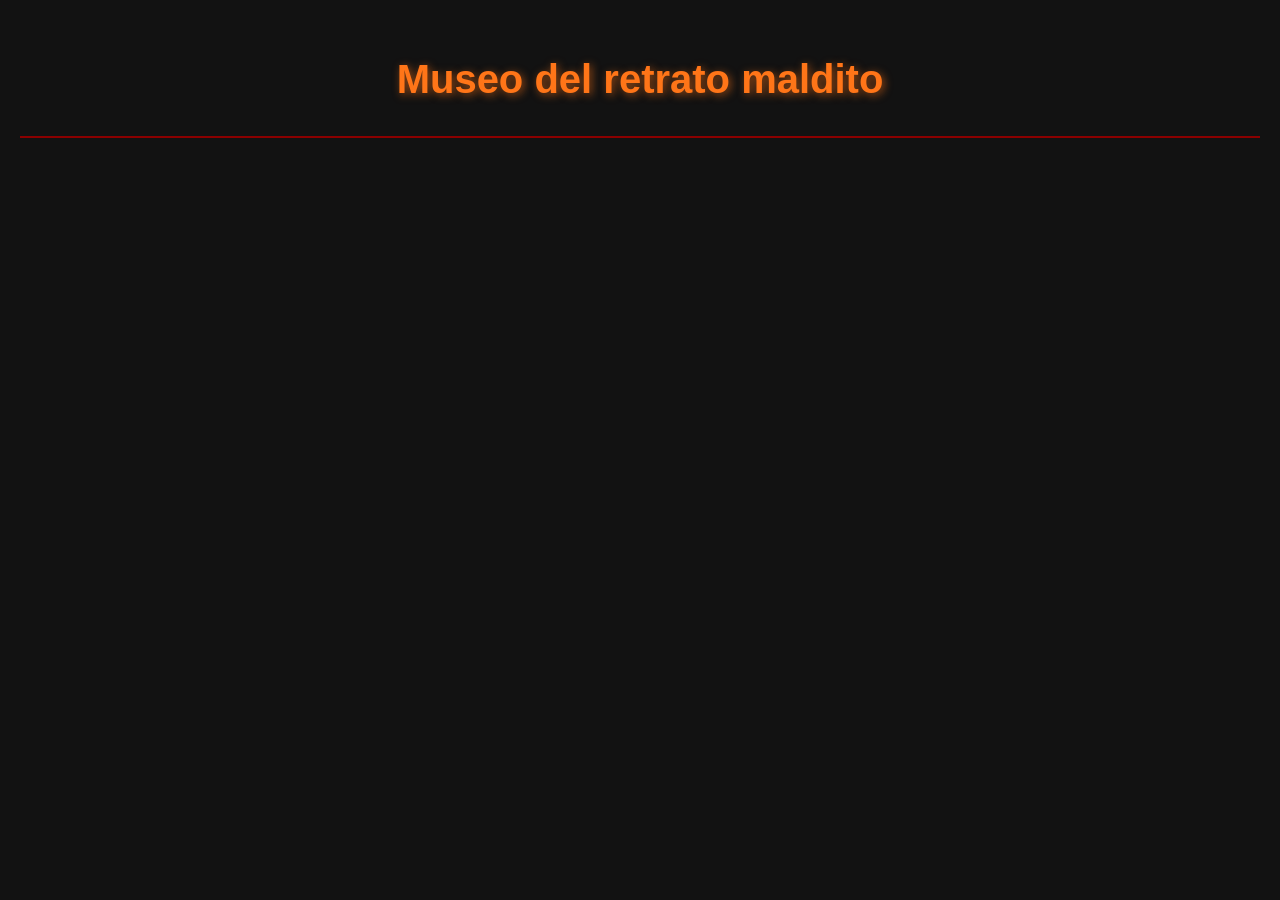
==== index.html @ c4d63bc3 "chore: inicio sala del terror" ====
<!DOCTYPE html>
<html lang="es">
<head>
  <meta charset="UTF-8">
  <meta name="viewport" content="width=device-width, initial-scale=1.0">
  <meta name="author" content="Zombneitor123">
  <title>Sala 4 · Museo del retrato maldito</title>
  <link rel="stylesheet" href="css/terror.css">
</head>
<body>
  <header>
    <h1>Museo del retrato maldito</h1>
    <!-- Paso 7: aquí irá el menú -->
  </header>
  <main data-propietario="Zombneitor123">
    <!-- Pasos 2, 3, 4 y 6: aquí irán las secciones -->
  </main>
  <!-- Paso 7: aquí irá el footer -->
</body>
</html>
---- css/terror.css ----
/* ==========================================================
   Hoja de estilos: terror.css
   Ambientación para el Túnel del Terror - LMSGI
   ========================================================== */

body {
  background-color: #121212;
  color: #e0e0e0;
  font-family: 'Segoe UI', Tahoma, Geneva, Verdana, sans-serif;
  margin: 0;
  padding: 20px;
  line-height: 1.6;
}

header {
  border-bottom: 2px solid #8b0000;
  padding-bottom: 15px;
  margin-bottom: 25px;
  text-align: center;
}

h1 {
  color: #ff7518; /* Naranja calabaza */
  font-size: 2.5rem;
  margin-bottom: 10px;
  text-shadow: 2px 2px 8px rgba(255, 117, 24, 0.6);
}

h2 {
  color: #ff4500;
  border-left: 4px solid #8b0000;
  padding-left: 10px;
  margin-top: 30px;
}

main {
  max-width: 900px;
  margin: 0 auto;
}

section {
  background-color: #1a1a1a;
  border: 1px solid #333;
  border-left: 5px solid #8b0000;
  padding: 20px;
  margin-bottom: 25px;
  border-radius: 4px;
}

/* Tipografía y semántica de texto */
strong {
  color: #e60000; /* Rojo terror */
  font-weight: bold;
}

em {
  color: #fca5a5; /* Cursiva clara */
  font-style: italic;
}

del {
  color: #737373;
  text-decoration: line-through;
}

sub, sup {
  font-size: 0.8em;
}

mark {
  background-color: #8b0000; /* Fondo rojo */
  color: #ffffff;
  padding: 2px 5px;
  border-radius: 2px;
}

small {
  color: #a3a3a3;
  font-size: 0.85rem;
  display: block;
  margin-top: 10px;
}

abbr {
  text-decoration: underline dotted;
  cursor: help;
  color: #ff9999;
}

/* Listas */
ol, ul {
  padding-left: 25px;
}

li {
  margin-bottom: 8px;
}

/* Enlaces y Navegación */
nav ul {
  list-style: none;
  padding: 0;
  display: flex;
  justify-content: center;
  gap: 20px;
  flex-wrap: wrap;
}

nav a {
  color: #ff7518;
  text-decoration: none;
  font-weight: bold;
  padding: 5px 10px;
  border: 1px solid #8b0000;
  border-radius: 4px;
  transition: all 0.3s ease;
}

nav a:hover {
  background-color: #8b0000;
  color: #ffffff;
}

/* Imágenes y figuras */
img {
  max-width: 100%;
  height: auto;
  border: 2px solid #555;
  border-radius: 4px;
  display: block;
  margin: 15px 0;
}

figure {
  margin: 20px 0;
  padding: 10px;
  background-color: #111;
  border: 1px solid #444;
  display: inline-block;
}

figcaption {
  color: #bbb;
  font-style: italic;
  font-size: 0.9rem;
  text-align: center;
  margin-top: 8px;
}

/* Iframe y Pergamino */
iframe {
  border: 4px solid #d4af37; /* Marco dorado */
  box-shadow: 0 0 15px rgba(212, 175, 55, 0.4);
  border-radius: 4px;
  background-color: #f5eccb;
  display: block;
  margin-top: 15px;
}

/* Estilos específicos para pergamino.html */
body.pergamino {
  background-color: #f5eccb; /* Fondo color papel viejo */
  color: #3b220c; /* Letras marrones */
  font-family: 'Georgia', 'Times New Roman', serif;
  padding: 25px;
  border: 8px double #8c6747;
}

body.pergamino h1 {
  color: #5c1d06;
  text-shadow: none;
  border-bottom: 2px solid #8c6747;
  padding-bottom: 5px;
}

body.pergamino strong {
  color: #5c1d06;
}

body.pergamino em {
  color: #4a2810;
}

body.pergamino abbr {
  color: #78281f;
  font-weight: bold;
}

/* Footer */
footer {
  border-top: 1px solid #444;
  text-align: center;
  padding: 20px;
  color: #888;
  font-size: 0.9rem;
}

footer a {
  color: #ff7518;
}
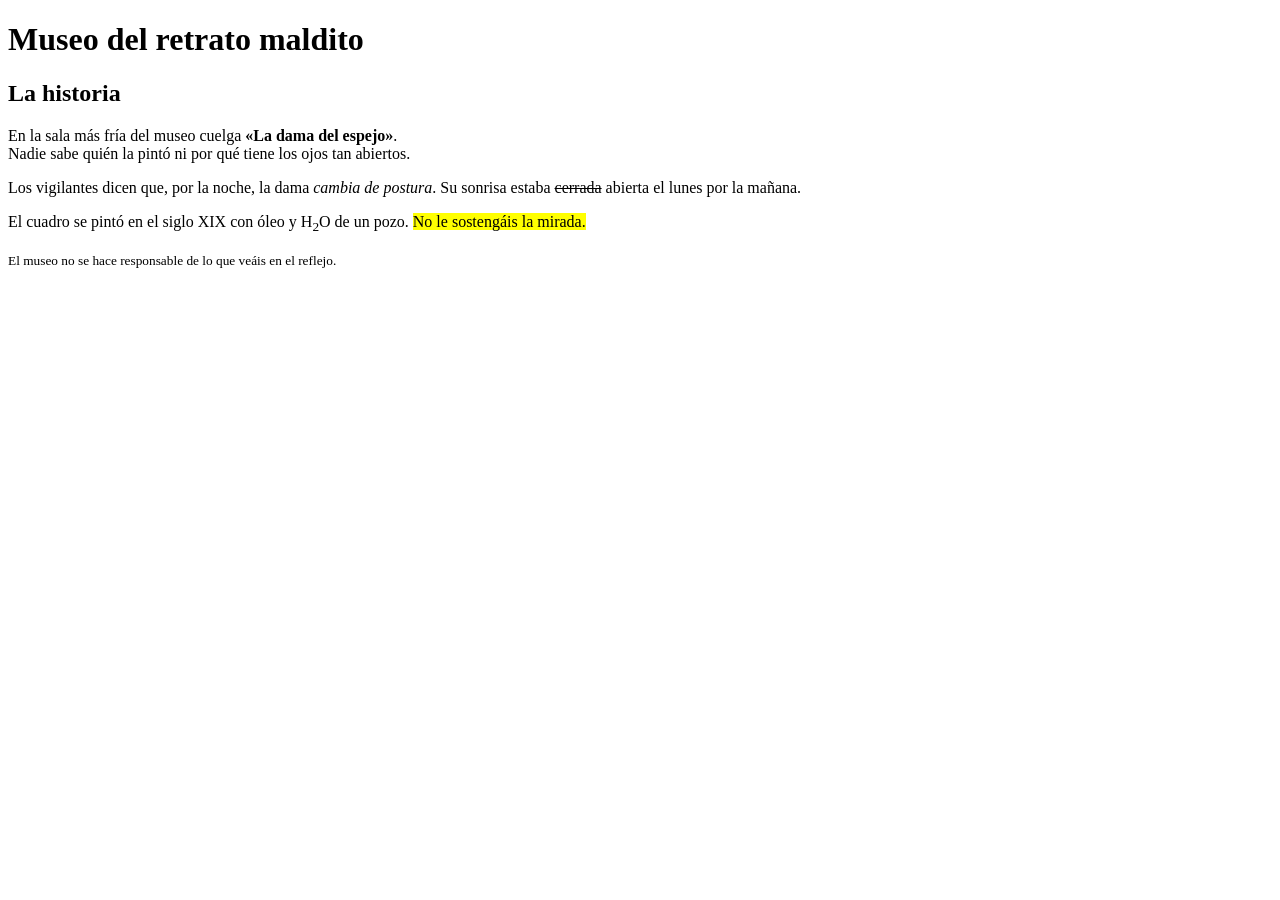
==== commit 6f803097: "feat: historia con etiquetas de texto" ====
--- a/index.html
+++ b/index.html
@@ -13,8 +13,18 @@
     <!-- Paso 7: aquí irá el menú -->
   </header>
   <main data-propietario="Zombneitor123">
-    <!-- Pasos 2, 3, 4 y 6: aquí irán las secciones -->
+    <section id="historia">
+      <h2>La historia</h2>
+      <p>En la sala más fría del museo cuelga <strong>«La dama del espejo»</strong>.<br>Nadie sabe quién la pintó ni por qué tiene los ojos tan abiertos.</p>
+      <p>Los vigilantes dicen que, por la noche, la dama <em>cambia de postura</em>. Su sonrisa estaba <del>cerrada</del> abierta el lunes por la mañana.</p>
+      <p>El cuadro se pintó en el siglo XIX con óleo y H<sub>2</sub>O de un pozo. <mark>No le sostengáis la mirada.</mark></p>
+      <p><small>El museo no se hace responsable de lo que veáis en el reflejo.</small></p>
+      <!-- El número está en la ficha técnica (pergamino.html) -->
+    </section>
+
+    <!-- Pasos 3, 4 y 6: aquí irán las siguientes secciones -->
   </main>
   <!-- Paso 7: aquí irá el footer -->
 </body>
 </html>
+
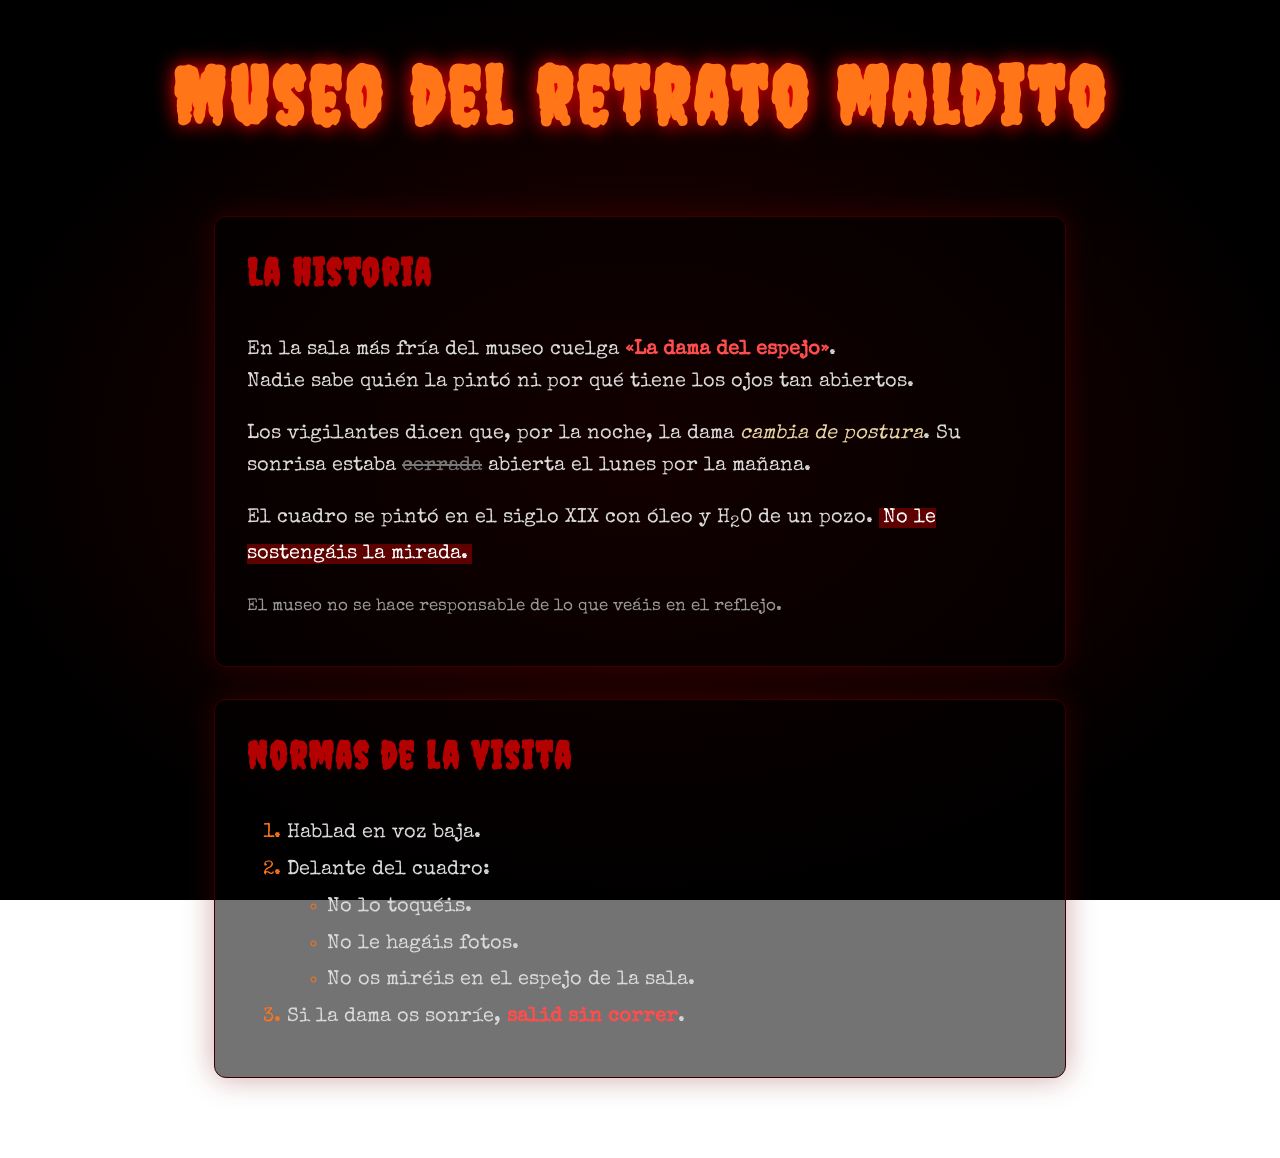
==== commit 35f09377: "feat: Prueba-4" ====
--- a/index.html
+++ b/index.html
@@ -22,9 +22,23 @@
       <!-- El número está en la ficha técnica (pergamino.html) -->
     </section>
 
-    <!-- Pasos 3, 4 y 6: aquí irán las siguientes secciones -->
+    <section id="lista">
+      <h2>Normas de la visita</h2>
+      <ol>
+        <li>Hablad en voz baja.</li>
+        <li>Delante del cuadro:
+          <ul>
+            <li>No lo toquéis.</li>
+            <li>No le hagáis fotos.</li>
+            <li>No os miréis en el espejo de la sala.</li>
+          </ul>
+        </li>
+        <li>Si la dama os sonríe, <strong>salid sin correr</strong>.</li>
+      </ol>
+    </section>
+
+    <!-- Pasos 4 y 6: aquí irán las siguientes secciones -->
   </main>
   <!-- Paso 7: aquí irá el footer -->
 </body>
 </html>
-
--- a/css/terror.css
+++ b/css/terror.css
@@ -0,0 +1,210 @@
+/* terror.css · Hoja de estilos del túnel del terror
+   La da la profesora: copiadla tal cual. Funciona sola con las etiquetas HTML (no hace falta poner clases, salvo class="pergamino" en el body del pergamino). */
+
+@import url("https://fonts.googleapis.com/css2?family=Creepster&family=Special+Elite&display=swap");
+
+* {
+  box-sizing: border-box;
+}
+
+body {
+  margin: 0;
+  min-height: 100vh;
+  color: #d9d9d9;
+  font-family: "Special Elite", "Courier New", monospace;
+  font-size: 1.25rem;
+  line-height: 1.6;
+  background: radial-gradient(ellipse at center, #2a0000 0%, #000000 75%) fixed;
+}
+
+header {
+  text-align: center;
+  padding: 2rem 1rem 0.5rem;
+}
+
+h1 {
+  font-family: "Creepster", fantasy;
+  font-size: 5rem;
+  letter-spacing: 0.05em;
+  color: #ff7518;
+  margin: 0;
+  text-shadow: 0 0 20px #ff0000;
+  animation: vela 4s ease-in-out infinite;
+}
+
+@keyframes vela {
+  0%, 100% {
+    opacity: 1;
+  }
+  50% {
+    opacity: 0.8;
+  }
+}
+
+h2 {
+  font-family: "Creepster", fantasy;
+  font-size: 2.4rem;
+  letter-spacing: 0.05em;
+  color: #b30000;
+  margin-top: 0;
+}
+
+nav ul {
+  list-style: none;
+  padding: 0;
+  display: flex;
+  flex-wrap: wrap;
+  gap: 1.5rem;
+  justify-content: center;
+}
+
+a {
+  color: #ff7518;
+}
+
+a:hover {
+  color: #ff2a2a;
+}
+
+main {
+  max-width: 900px;
+  margin: 0 auto;
+  padding: 1rem 1.5rem 3rem;
+}
+
+section {
+  background: rgba(0, 0, 0, 0.55);
+  border: 1px solid #3a0000;
+  border-radius: 12px;
+  padding: 1.5rem 2rem;
+  margin: 2rem 0;
+  box-shadow: 0 0 30px rgba(120, 0, 0, 0.35);
+}
+
+em {
+  color: #e8d5a3;
+}
+
+strong {
+  color: #ff4d4d;
+}
+
+mark {
+  background: #5c0000;
+  color: #ffffff;
+  padding: 0 0.2em;
+}
+
+del {
+  color: #777777;
+}
+
+abbr[title] {
+  text-decoration: underline dotted #ff7518;
+  cursor: help;
+}
+
+small {
+  color: #999999;
+}
+
+li {
+  margin: 0.3rem 0;
+}
+
+li::marker {
+  color: #ff7518;
+}
+
+figure {
+  margin: 1.5rem auto;
+  text-align: center;
+}
+
+img {
+  max-width: 100%;
+  height: auto;
+  border: 4px solid #3b2a1a;
+  filter: grayscale(0.4) contrast(1.1);
+}
+
+figcaption {
+  font-style: italic;
+  color: #aaaaaa;
+  margin-top: 0.5rem;
+}
+
+iframe {
+  width: 100%;
+  height: 420px;
+  border: 6px double #8b6b2e;
+  border-radius: 8px;
+  background: #e8d5a3;
+}
+
+details {
+  background: #1a0000;
+  border: 1px dashed #b30000;
+  border-radius: 8px;
+  padding: 1rem;
+}
+
+summary {
+  cursor: pointer;
+  color: #ff7518;
+  font-weight: bold;
+}
+
+audio {
+  display: block;
+  margin: 1rem auto;
+}
+
+footer {
+  text-align: center;
+  color: #777777;
+  font-size: 0.9rem;
+  padding: 2rem 1rem;
+}
+
+/* El pergamino (la página que va dentro del iframe) */
+body.pergamino {
+  background: #e8d5a3;
+  color: #3b2a1a;
+  padding: 1.5rem;
+}
+
+body.pergamino h1 {
+  font-size: 2.5rem;
+  color: #5c0000;
+  text-shadow: none;
+  animation: none;
+}
+
+body.pergamino strong {
+  color: #8b0000;
+}
+
+body.pergamino em {
+  color: #5c3a1a;
+}
+
+body.pergamino details {
+  background: #f3e6c4;
+  border-color: #8b0000;
+}
+
+body.pergamino summary {
+  color: #8b0000;
+}
+
+body.pergamino del {
+  color: #8a7a60;
+}
+
+/* Si el ordenador pide menos movimiento, quitamos la animación */
+@media (prefers-reduced-motion: reduce) {
+  h1 {
+    animation: none;
+  }
+}
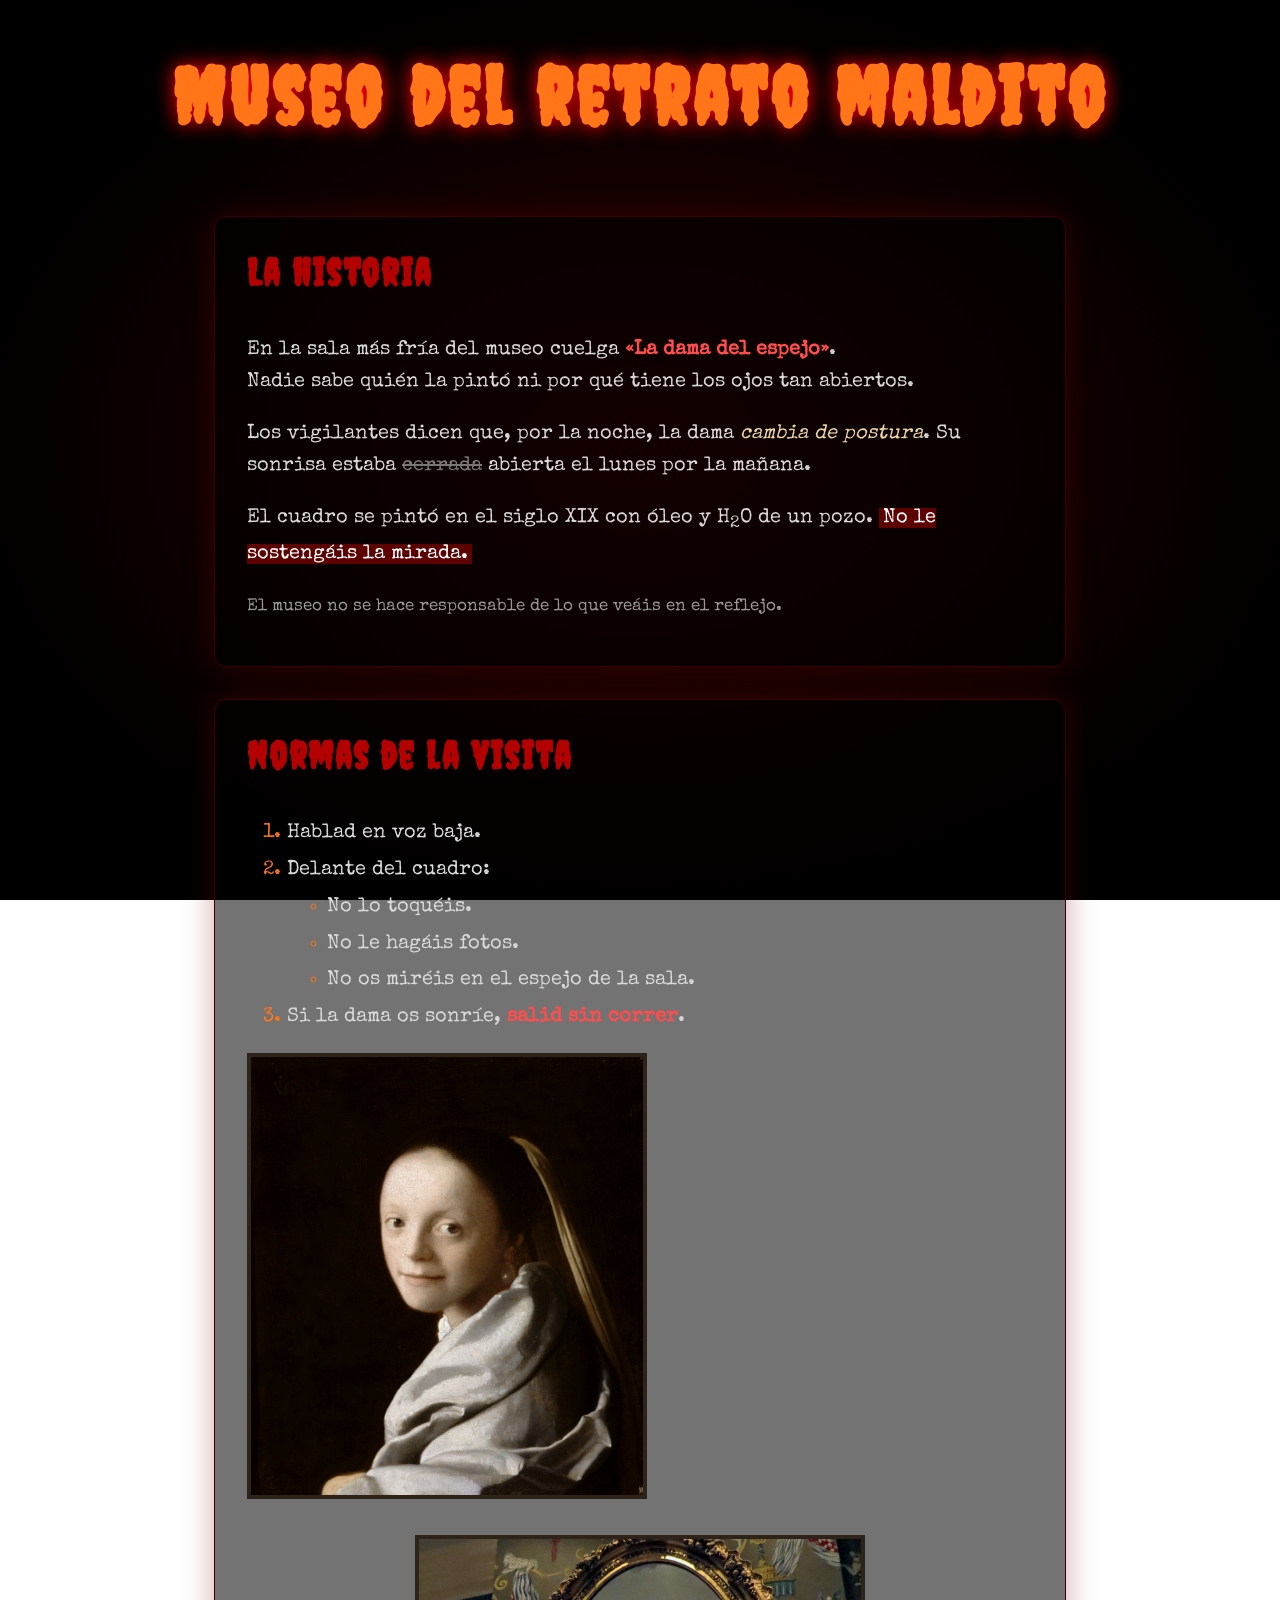
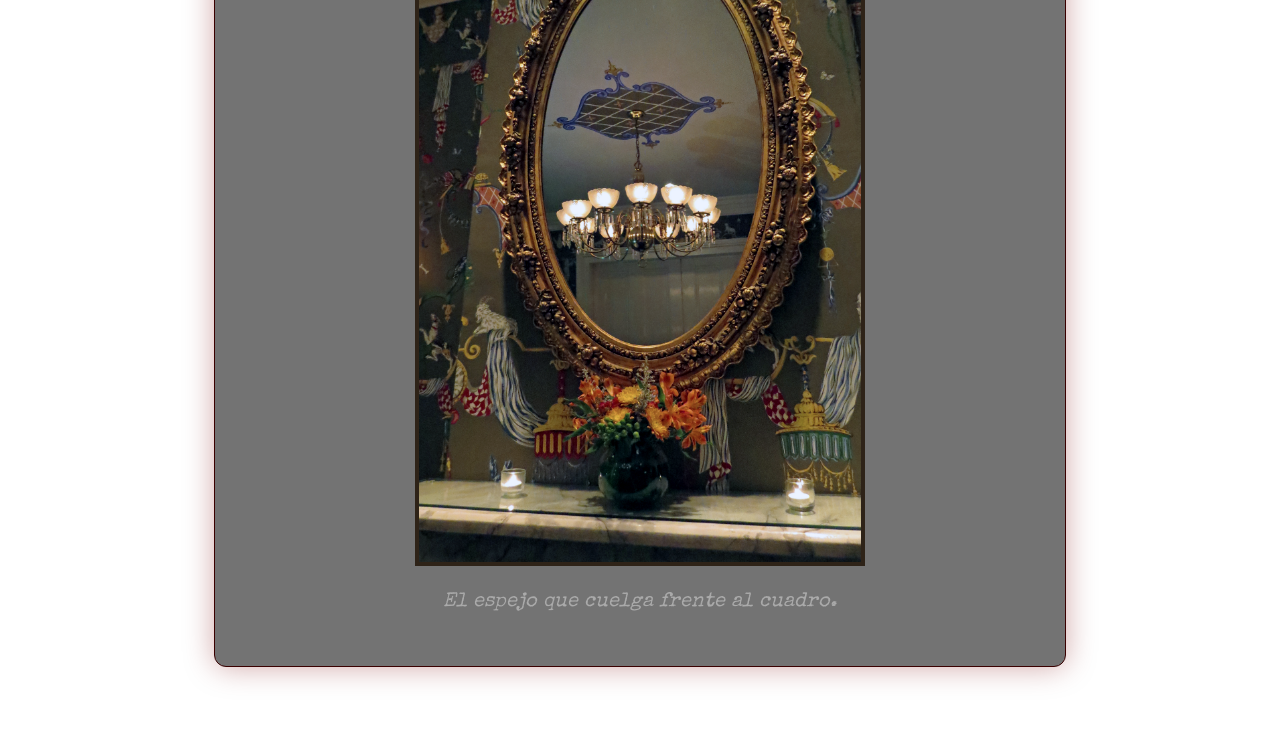
==== commit 0414a249: "feat: imagenes de la sala" ====
--- a/index.html
+++ b/index.html
@@ -35,6 +35,11 @@
         </li>
         <li>Si la dama os sonríe, <strong>salid sin correr</strong>.</li>
       </ol>
+      <img src="img/retrato.jpg" alt="Retrato antiguo de una mujer pálida con un marco dorado" width="400">
+      <figure>
+        <img src="img/espejo.jpg" alt="Espejo ovalado con el cristal empañado en una habitación oscura" width="450">
+        <figcaption>El espejo que cuelga frente al cuadro.</figcaption>
+      </figure>
     </section>
 
     <!-- Pasos 4 y 6: aquí irán las siguientes secciones -->
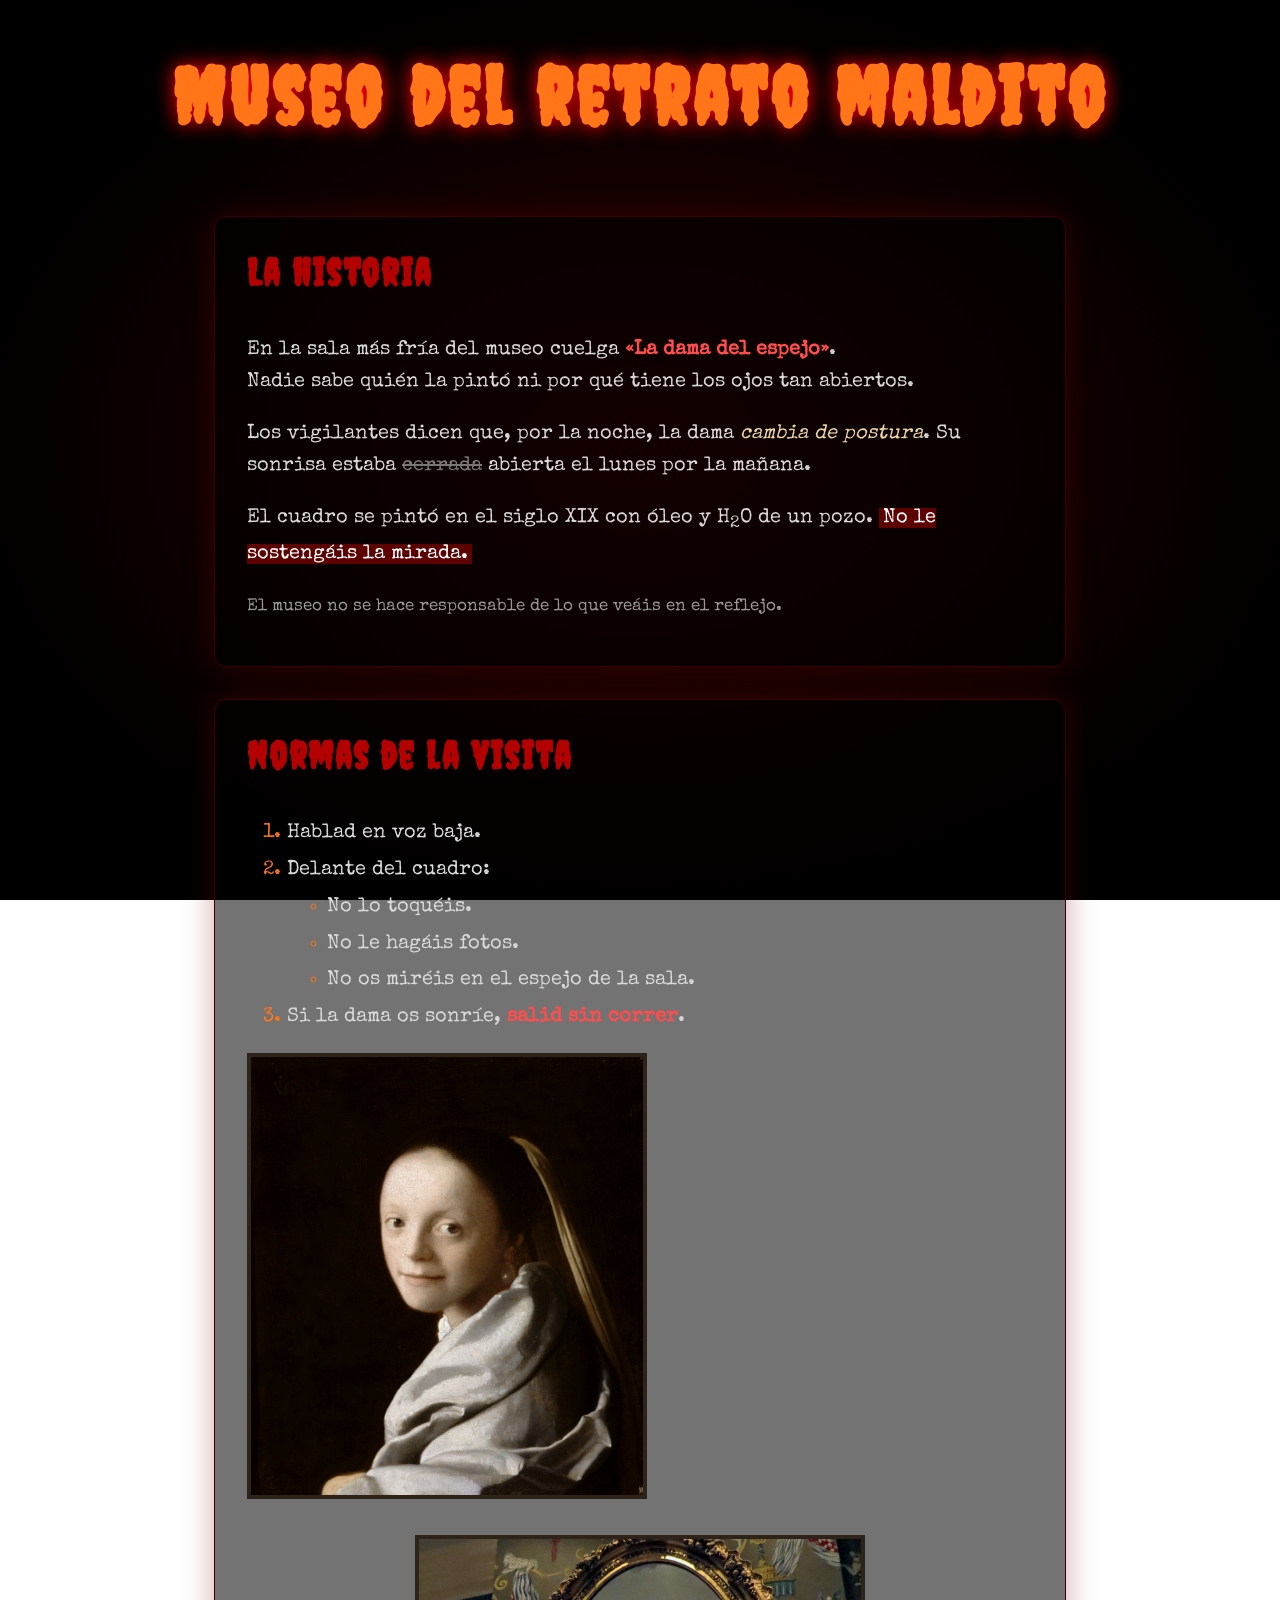
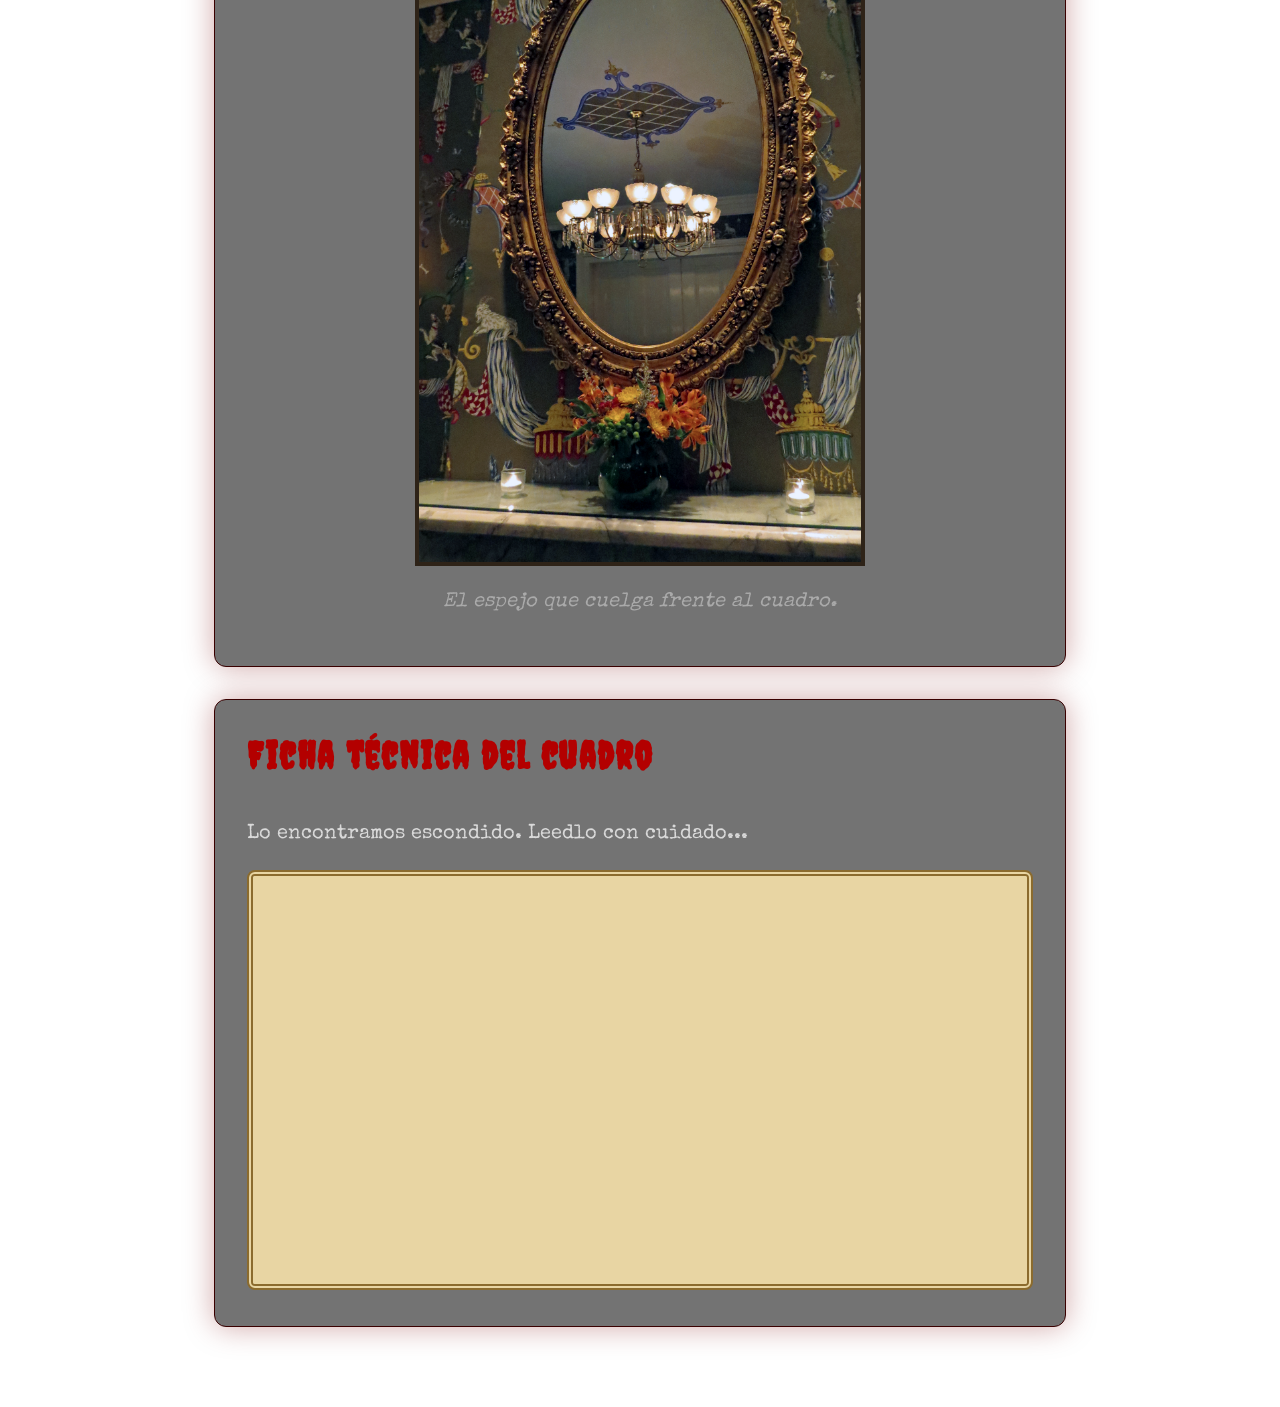
==== commit abe1a508: "feat: lista anidada e imagenes" ====
--- a/index.html
+++ b/index.html
@@ -41,8 +41,11 @@
         <figcaption>El espejo que cuelga frente al cuadro.</figcaption>
       </figure>
     </section>
-
-    <!-- Pasos 4 y 6: aquí irán las siguientes secciones -->
+    <section id="pergamino">
+      <h2>Ficha técnica del cuadro</h2>
+      <p>Lo encontramos escondido. Leedlo con cuidado...</p>
+      <iframe src="pergamino.html" title="Ficha técnica del cuadro" width="600" height="320"></iframe>
+    </section>
   </main>
   <!-- Paso 7: aquí irá el footer -->
 </body>
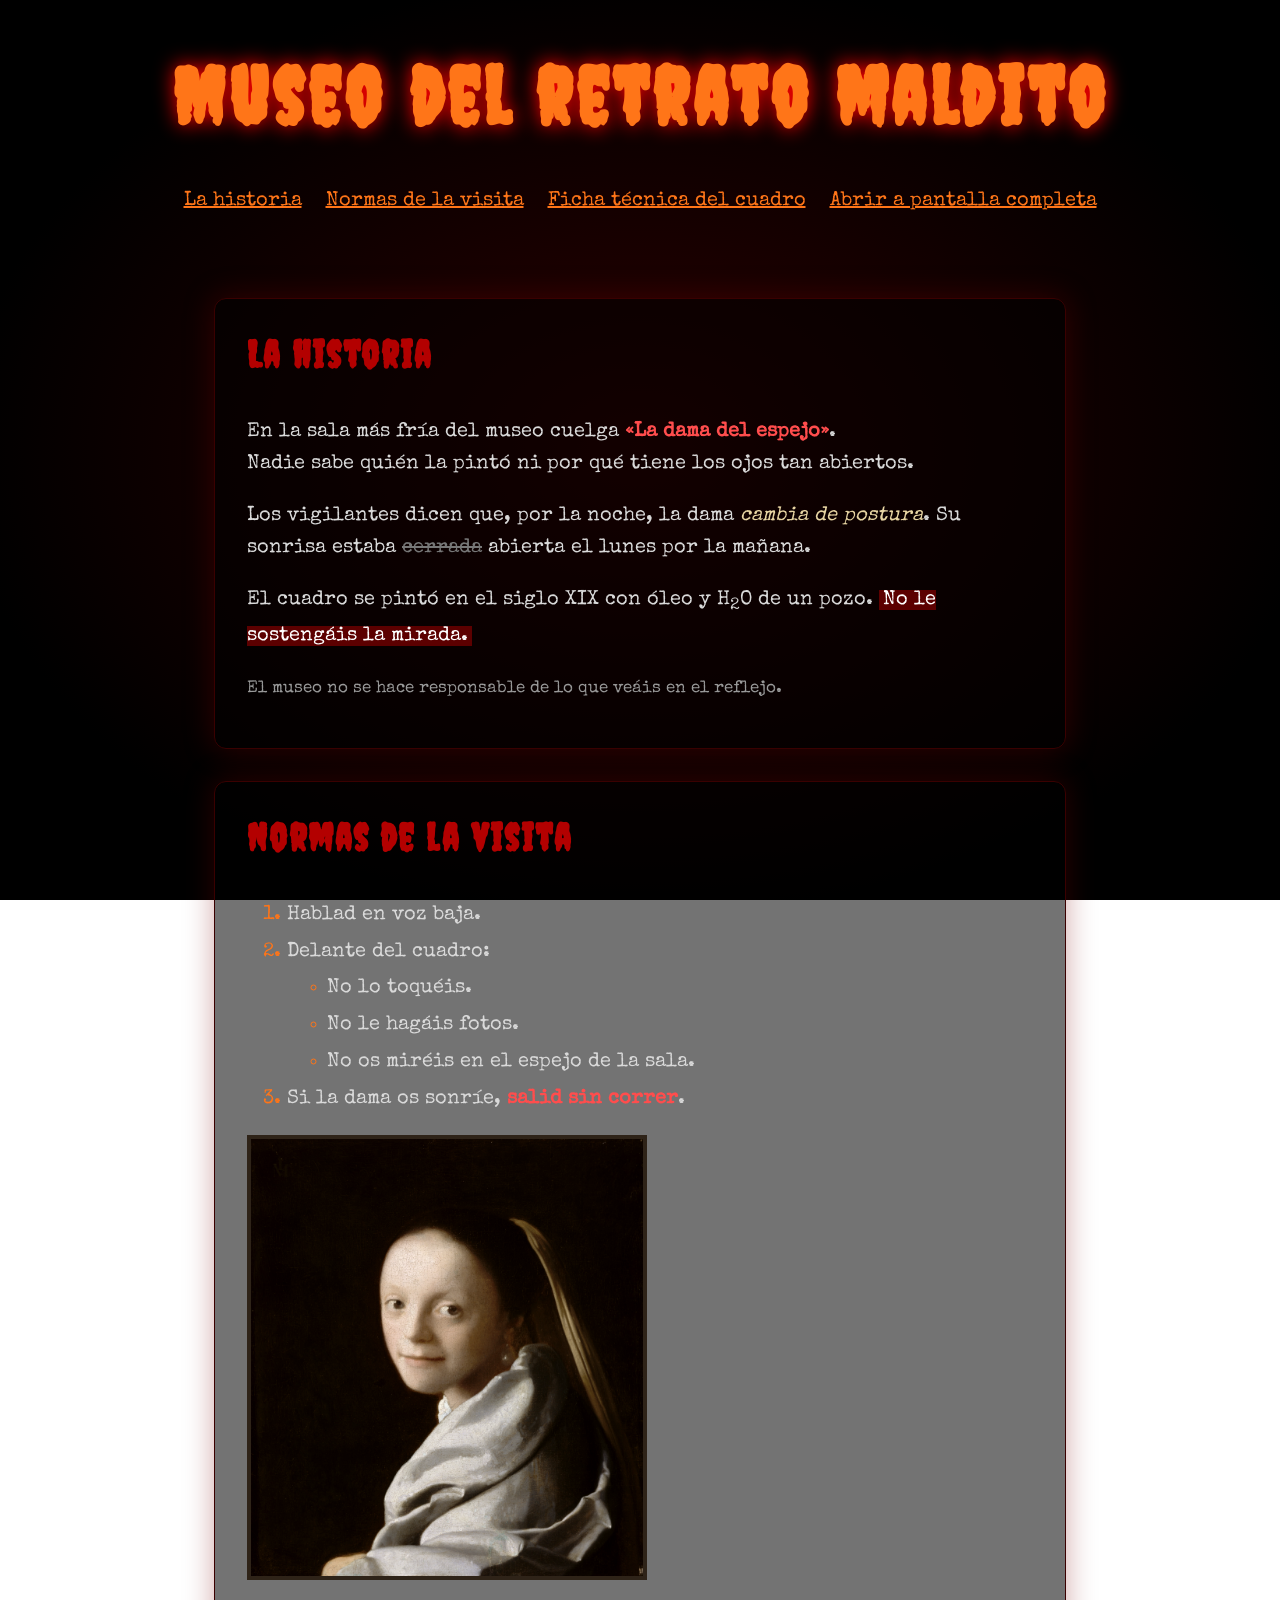
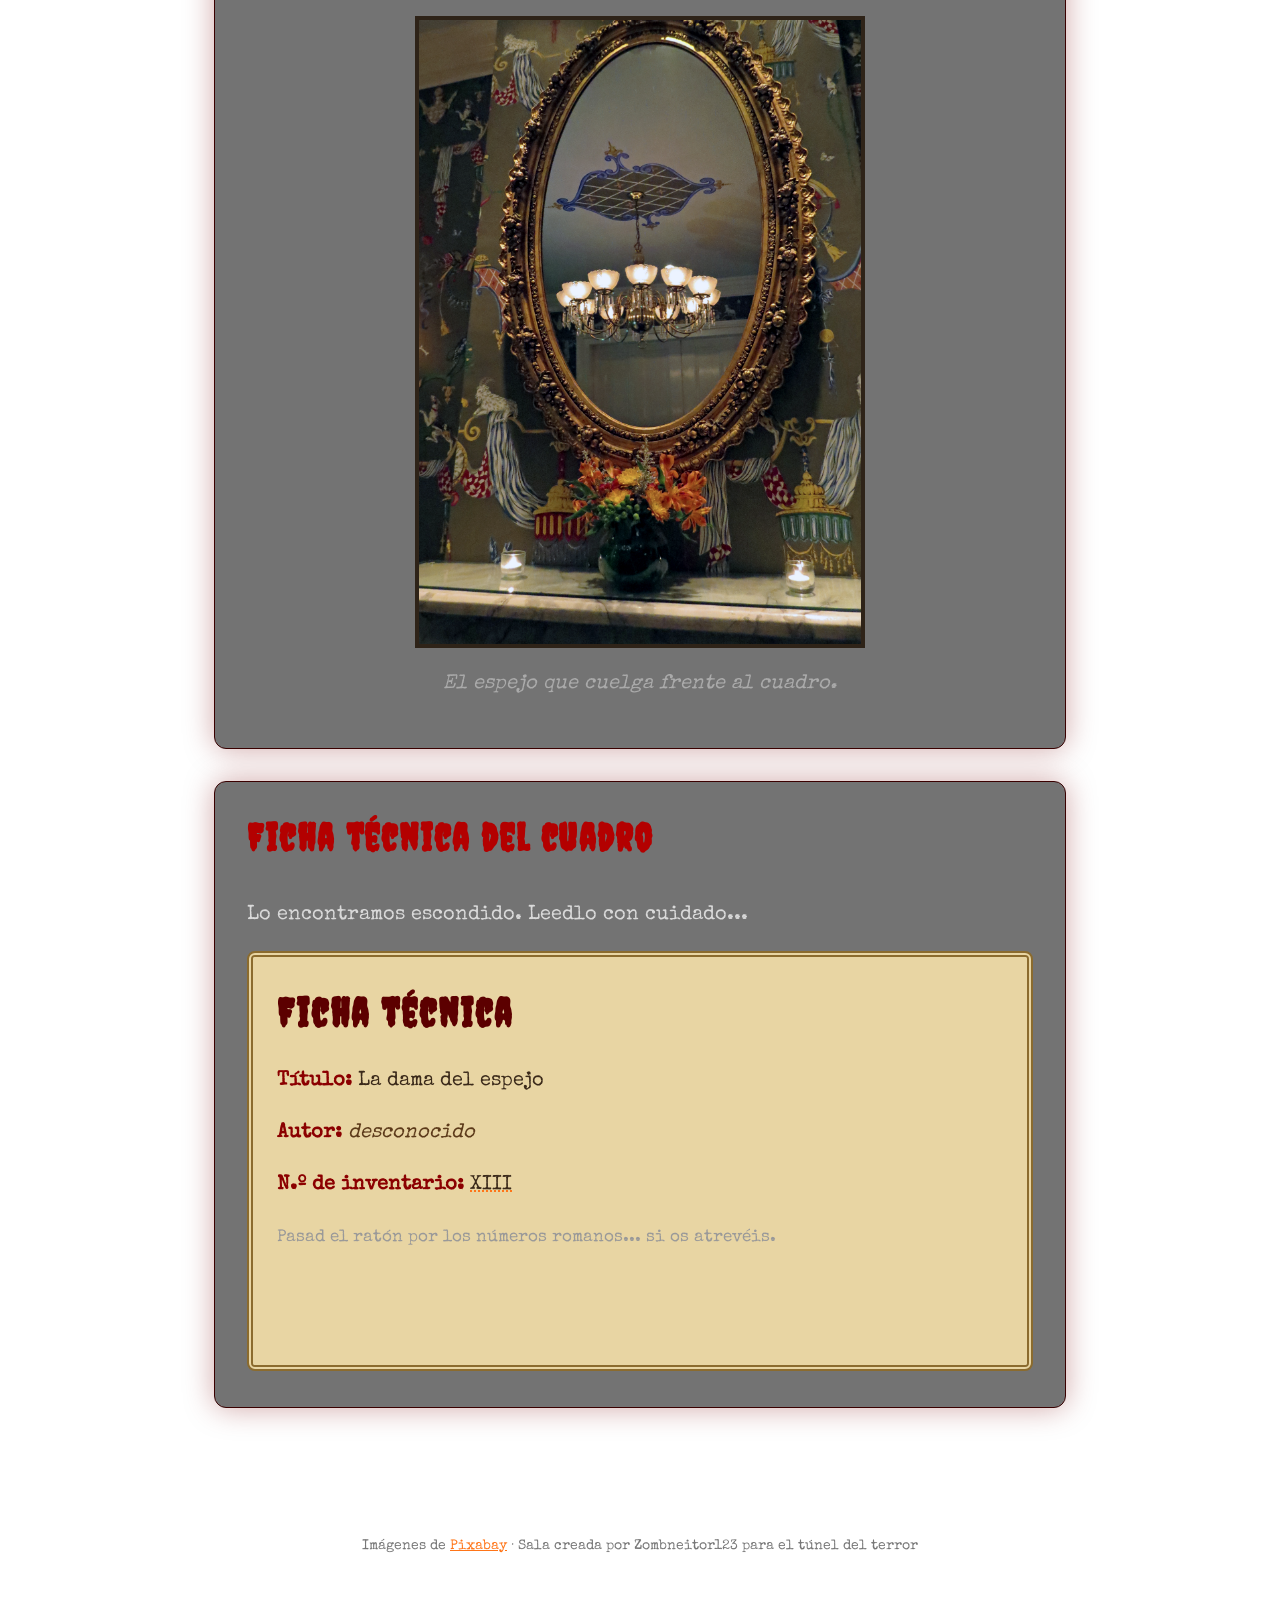
==== commit ce8b9593: "docs: entrega final tunel del terror" ====
--- a/index.html
+++ b/index.html
@@ -10,7 +10,14 @@
 <body>
   <header>
     <h1>Museo del retrato maldito</h1>
-    <!-- Paso 7: aquí irá el menú -->
+    <nav>
+      <ul>
+        <li><a href="#historia">La historia</a></li>
+        <li><a href="#lista">Normas de la visita</a></li>
+        <li><a href="#pergamino">Ficha técnica del cuadro</a></li>
+        <li><a href="pergamino.html">Abrir a pantalla completa</a></li>
+      </ul>
+    </nav>
   </header>
   <main data-propietario="Zombneitor123">
     <section id="historia">
@@ -47,6 +54,8 @@
       <iframe src="pergamino.html" title="Ficha técnica del cuadro" width="600" height="320"></iframe>
     </section>
   </main>
-  <!-- Paso 7: aquí irá el footer -->
+  <footer>
+    <p>Imágenes de <a href="https://pixabay.com" target="_blank" rel="noopener">Pixabay</a> · Sala creada por Zombneitor123 para el túnel del terror</p>
+  </footer>
 </body>
-</html>
+</html>
